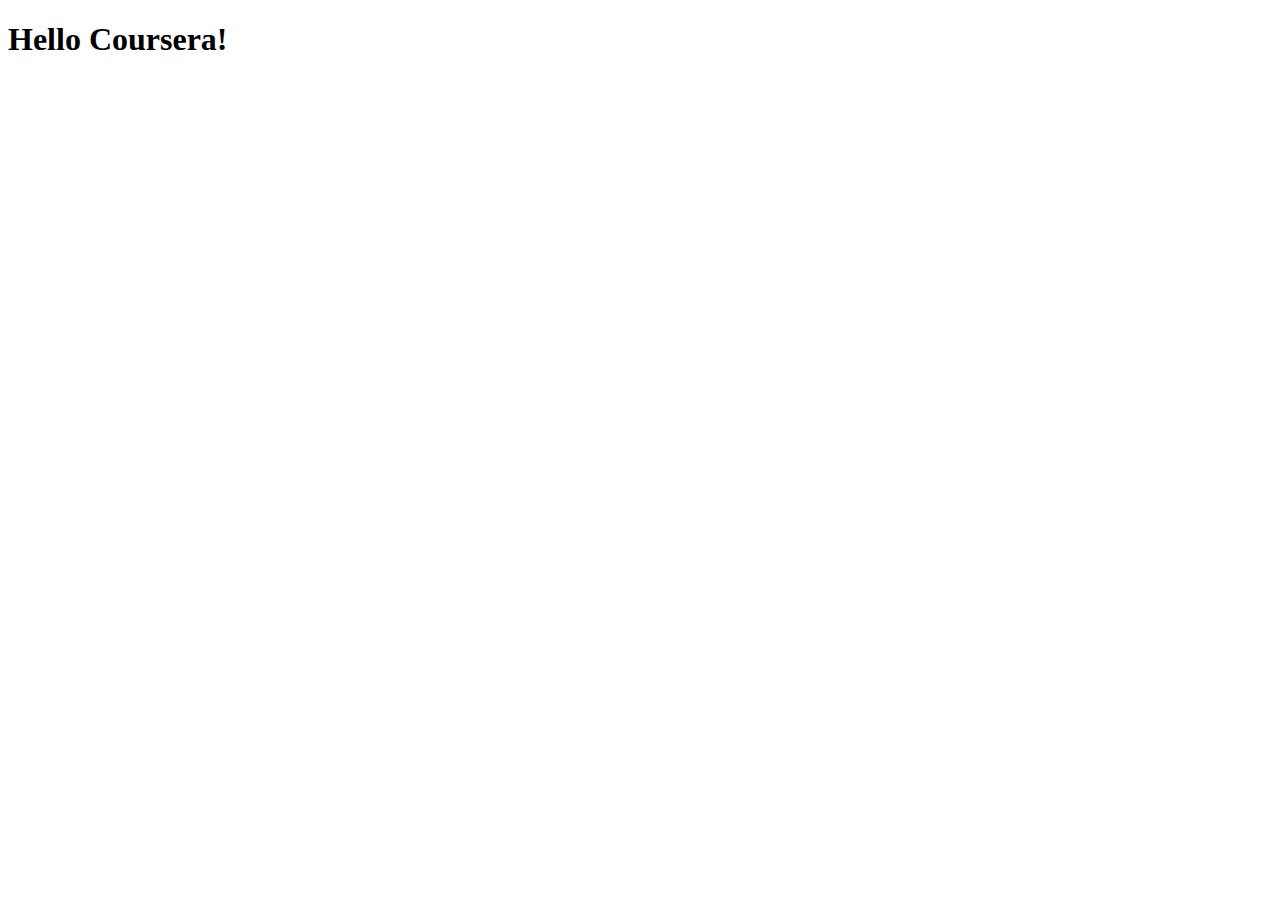
==== site/index.html @ dcd6879c "My First Page" ====
<!DOCTYPE html>
<html>
<head>
	<meta charset="utf-8">
	<meta name="viewport" content="width=device-width, initial-scale=1">
	<title>Hello Coursera</title>
</head>
<body>
<h1>Hello Coursera!</h1>
</body>
</html>
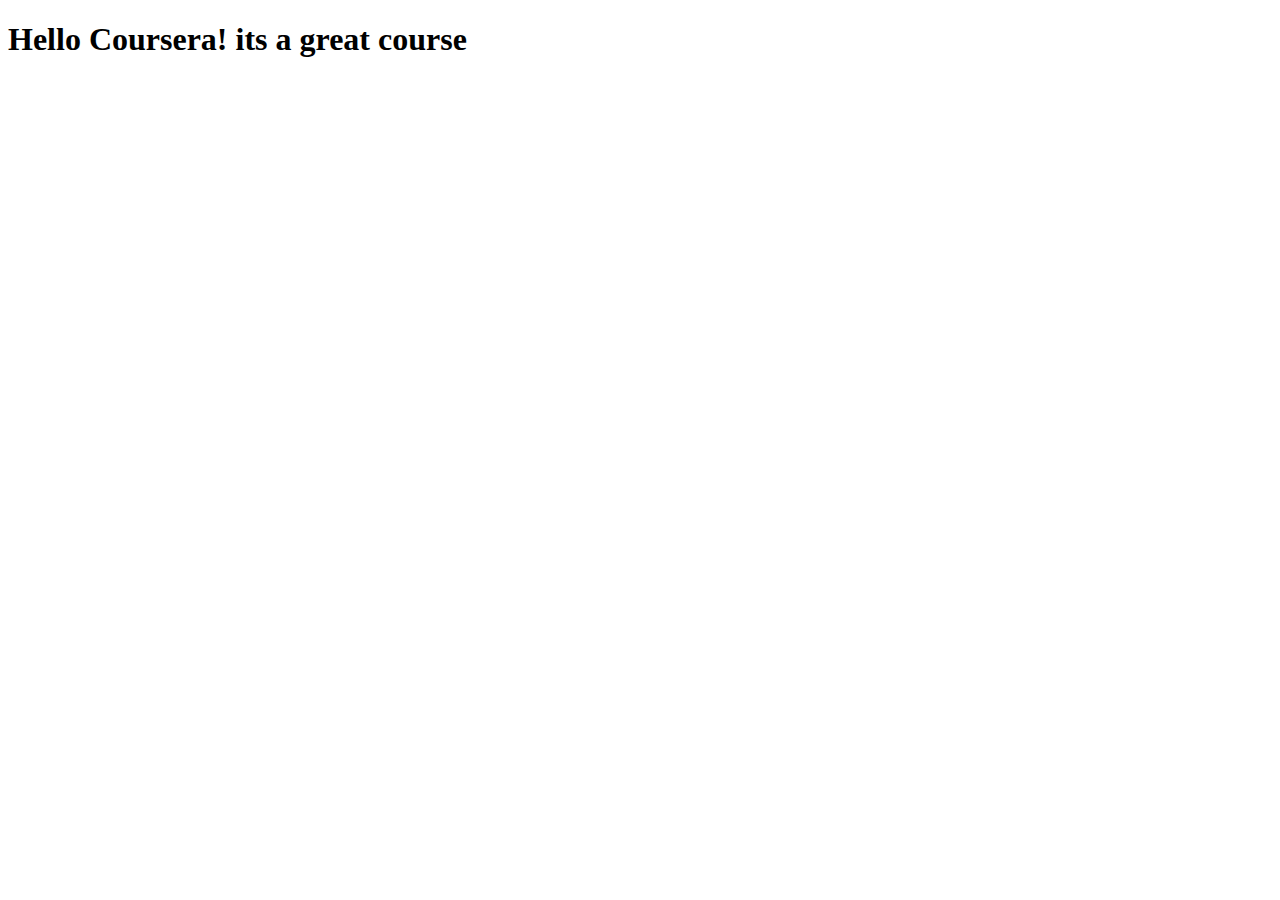
==== commit f14f77ae: "small addition to out page content" ====
--- a/site/index.html
+++ b/site/index.html
@@ -6,6 +6,6 @@
 	<title>Hello Coursera</title>
 </head>
 <body>
-<h1>Hello Coursera!</h1>
+<h1>Hello Coursera! its a great course</h1>
 </body>
 </html>